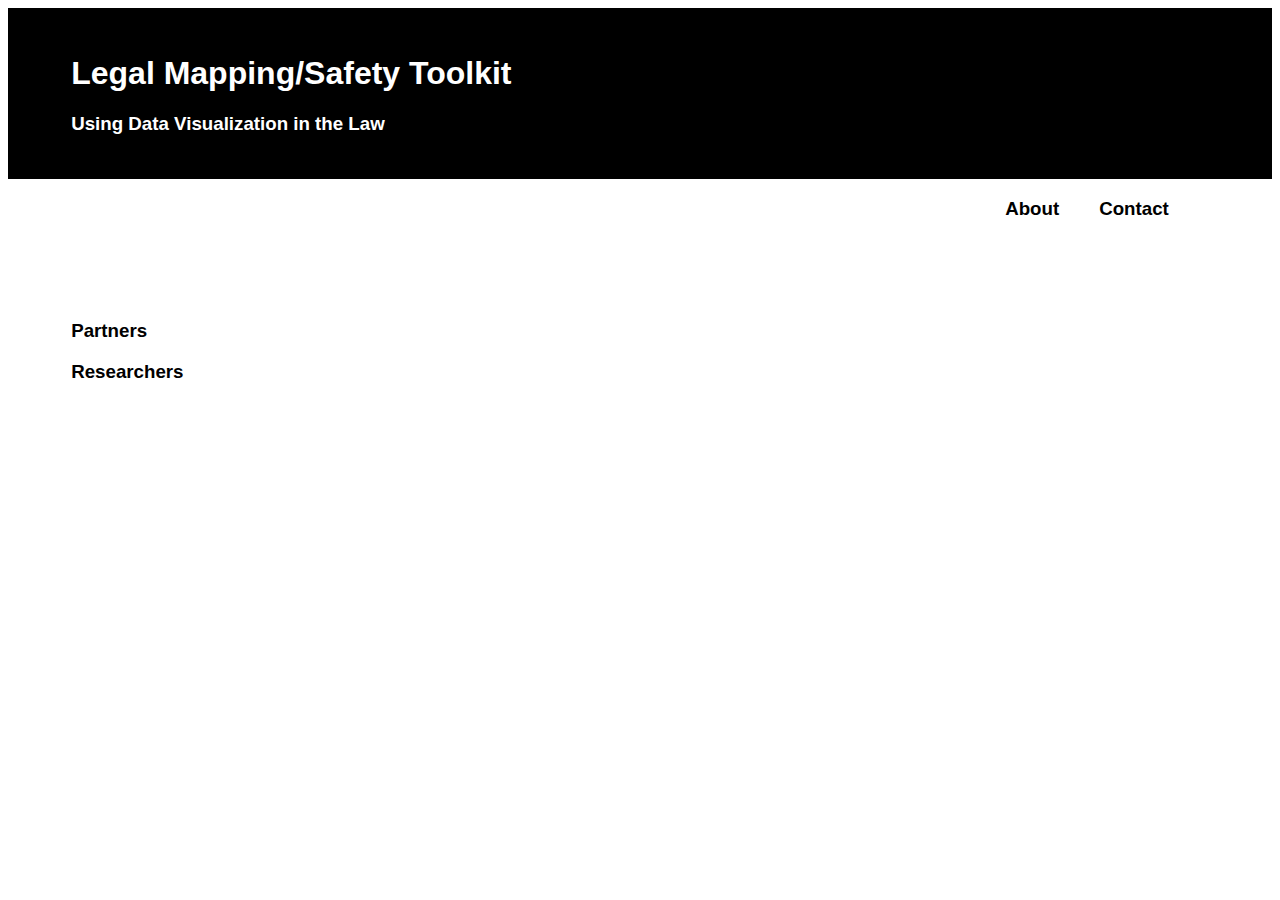
==== about.html @ c19178d8 "adding files" ====
<!DOCTYPE html>
<head>
  <title>Community Legal Mapping</title>
  <link href="./styles.css"
        type="text/css"
        rel="stylesheet"
      />
</head>
<body>
  <div class="name">
    <a href="index.html"><h1>Legal Mapping/Safety Toolkit</h1></a>
    <h3>Using Data Visualization in the Law</h3>
  </div>
  <div class="nav">
    <a href="about.html"><h3>About</h3></a>
    &nbsp; &nbsp; &nbsp; &nbsp; &nbsp; 
    <a href="contact.html"><h3>Contact</h3></a>
    &nbsp; &nbsp; &nbsp; &nbsp; &nbsp; 
  </div>
  <div class="mainText">
    <div class="partners">
      <h3>Partners</h3>
    </div>
    <div class="researchers">
      <h3>Researchers</h3>
    </div>
  </div>
</body>
</html>
---- styles.css ----
a {
  color: black;
  text-decoration: none;
  font-weight: bold;
}

body {
  font-family: sans-serif;
}

.mainText {
  padding: 5%;
}

.name {
  background: black;
  color: white;
  padding-left: 5%;
  padding-right: 5%;
  padding-top: 2%;
  padding-bottom: 2%;
}

.name a {
  color: white;
  text-decoration: none;
}

.nav {
  display: flex;
  flex-direction: row;
  justify-content: flex-end;
  padding-left: 5%;
  padding-right: 5%;
}
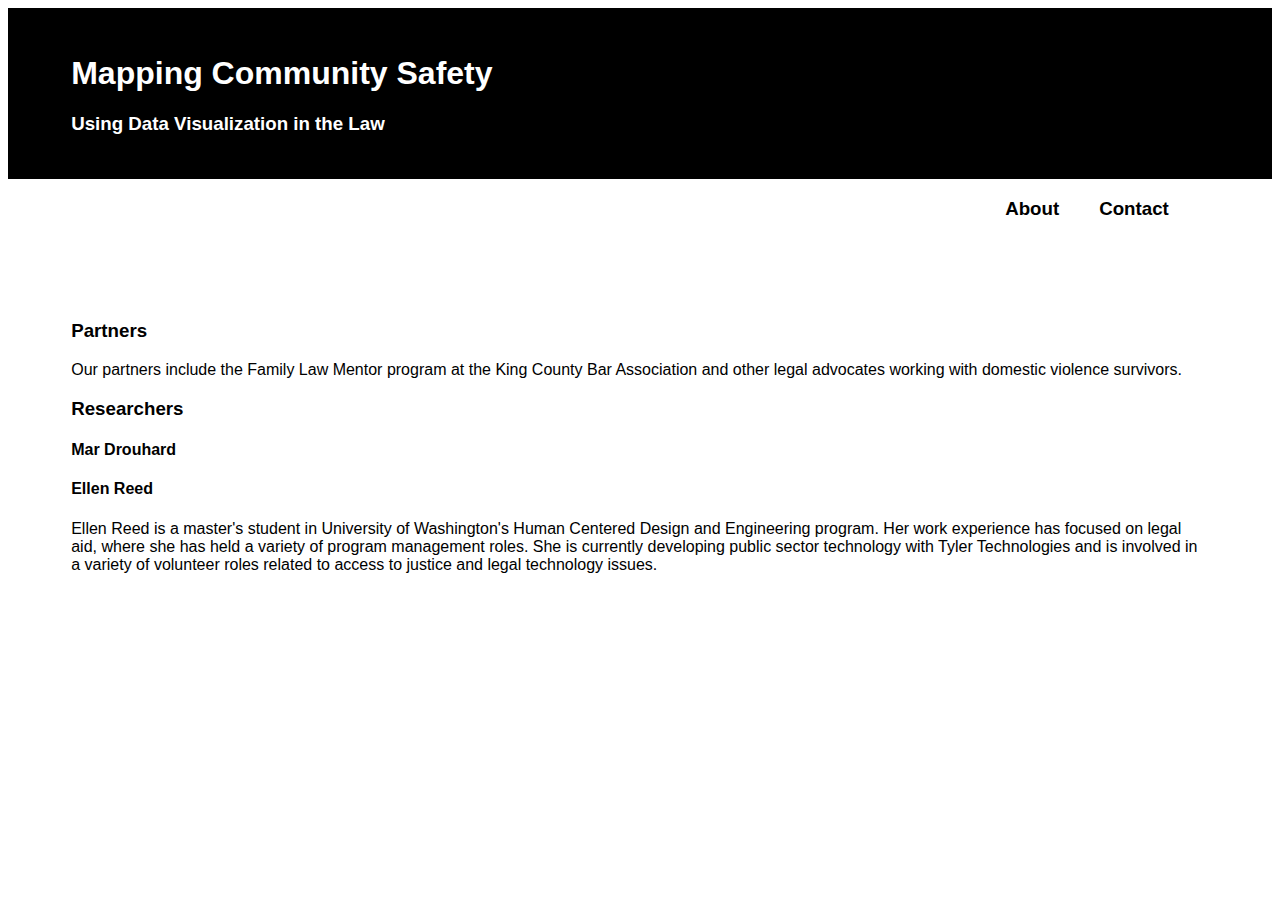
==== commit 93e32553: "updates to design" ====
--- a/about.html
+++ b/about.html
@@ -1,6 +1,6 @@
 <!DOCTYPE html>
 <head>
-  <title>Community Legal Mapping</title>
+  <title>Mapping Community Safety</title>
   <link href="./styles.css"
         type="text/css"
         rel="stylesheet"
@@ -8,7 +8,7 @@
 </head>
 <body>
   <div class="name">
-    <a href="index.html"><h1>Legal Mapping/Safety Toolkit</h1></a>
+    <a href="index.html"><h1>Mapping Community Safety</h1></a>
     <h3>Using Data Visualization in the Law</h3>
   </div>
   <div class="nav">
@@ -20,9 +20,13 @@
   <div class="mainText">
     <div class="partners">
       <h3>Partners</h3>
+      Our partners include the Family Law Mentor program at the King County Bar Association and other legal advocates working with domestic violence survivors. 
     </div>
     <div class="researchers">
       <h3>Researchers</h3>
+      <h4>Mar Drouhard</h4>
+      <h4>Ellen Reed</h4>
+      <p>Ellen Reed is a master's student in University of Washington's Human Centered Design and Engineering program. Her work experience has focused on legal aid, where she has held a variety of program management roles. She is currently developing public sector technology with Tyler Technologies and is involved in a variety of volunteer roles related to access to justice and legal technology issues.</p>
     </div>
   </div>
 </body>
--- a/styles.css
+++ b/styles.css
@@ -33,3 +33,37 @@
   padding-left: 5%;
   padding-right: 5%;
 }
+
+/* Style inputs with type="text", select elements and textareas */
+input[type=text], select, textarea {
+  width: 100%; /* Full width */
+  padding: 12px; /* Some padding */ 
+  border: 1px solid #ccc; /* Gray border */
+  border-radius: 4px; /* Rounded borders */
+  box-sizing: border-box; /* Make sure that padding and width stays in place */
+  margin-top: 6px; /* Add a top margin */
+  margin-bottom: 16px; /* Bottom margin */
+  resize: vertical /* Allow the user to vertically resize the textarea (not horizontally) */
+}
+
+/* Style the submit button with a specific background color etc */
+input[type=submit] {
+  background-color: teal;
+  color: white;
+  padding: 12px 20px;
+  border: none;
+  border-radius: 4px;
+  cursor: pointer;
+}
+
+/* When moving the mouse over the submit button, add a darker green color */
+input[type=submit]:hover {
+  background-color: teal;
+}
+
+/* Add a background color and some padding around the form */
+.contactForm {
+  border-radius: 5px;
+  background-color: #f2f2f2;
+  padding: 20px;
+}